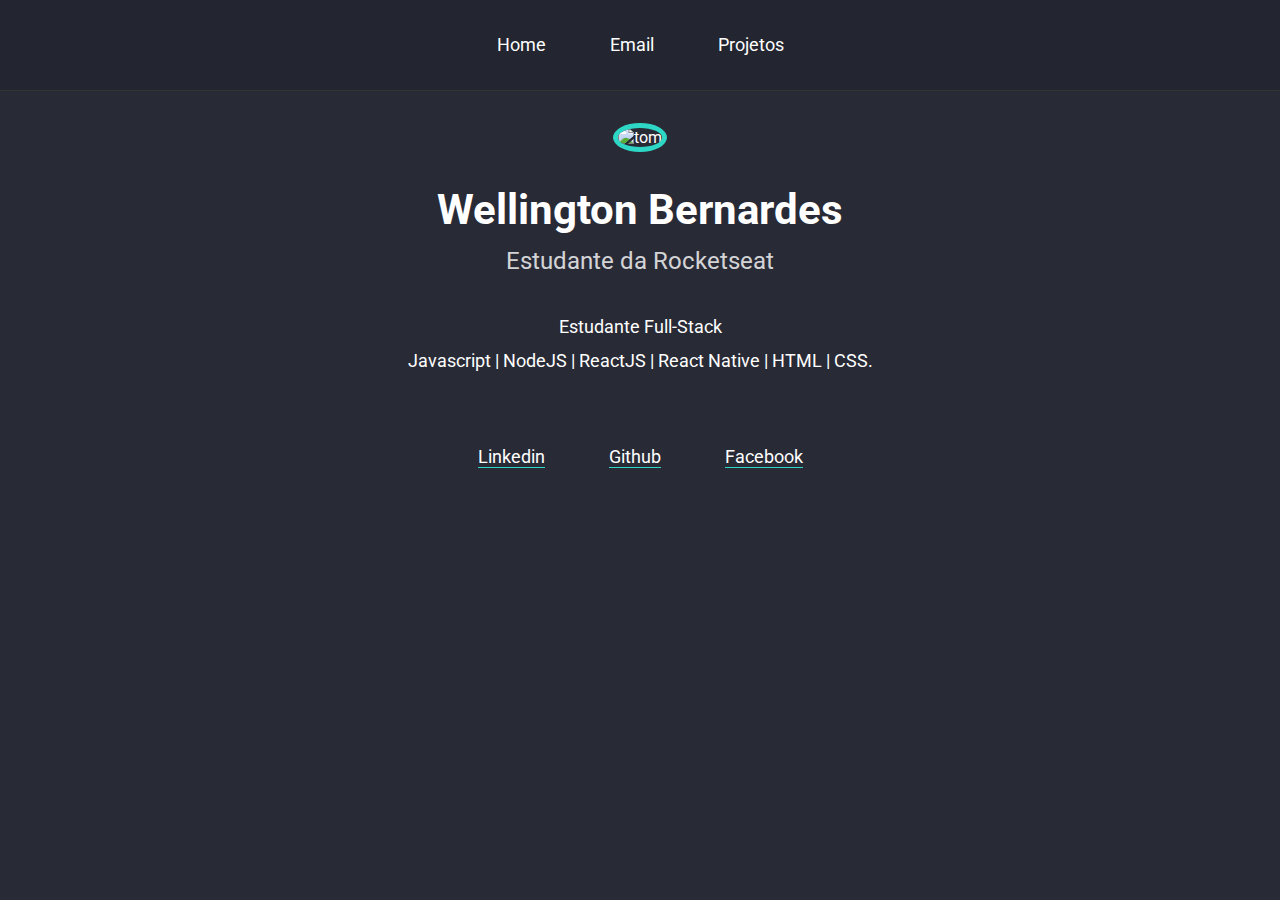
==== index.html @ 9b5b057b "Envio inicial" ====
<!DOCTYPE html>
<html lang="pt-BR">

<head>
  
  <title>Wellington Bernardes</title>
  <link href="https://fonts.googleapis.com/css?family=Roboto:400,700&display=swap" rel="stylesheet" rel="stylesheet">
  <link rel="icon" href="imagens/favicon.ico" type="image/x-icon"/>
  <link rel="stylesheet" href="styles.css">

</head>

<body>

  <header>

    <div class="links">
      <a href="index.html">Home</a>
      <a href="mailto: oi@rocketseat.com.br">Email</a>
      <a href="projetos.html">Projetos</a>
    </div>   

  </header>  

  <div id="wrapper">
    <img src="https://avatars3.githubusercontent.com/u/52305585?s=460&v=4" alt="tom">
    <h1>
      Wellington Bernardes
    </h1>
    <h2>
      Estudante da Rocketseat
    </h2>
    <p>
      Estudante Full-Stack <br> Javascript | NodeJS | ReactJS | React Native | HTML | CSS.
    </p>
  </div>
  
  <div id="links-footer" class="links">
    <a href="https://www.linkedin.com/in/wellington-bernardes-de-andrade-7059a196/" target="_blank">Linkedin</a>
    <a href="https://github.com/tomwebean" target="_blank">Github</a>
    <a href="https://www.facebook.com/wellington.bernardesdeandrade?ref=bookmarks" target="_blank">Facebook</a>
  </div> 
</body>
</html>
---- styles.css ----
:root {
  --color-green: rgb(46, 214, 198);
  --color-blue: rgb(85, 211, 245);
  --color-escuro: rgba(0, 0, 0, 0.1);
}

* {
  margin: 0;
  padding: 0;
  border: 0;
}

body {
  background: #282a36;
  font-family: 'Roboto', sans-serif;
  color: white;
}

header  {
  padding: 30px;
  border-bottom: 1px solid #333;
  background: var(--color-escuro);
}

.links {
  text-align: center;
}

.links a {
  color: white;
  font-size: 18px;
  line-height: 30px;
  margin: 0 30px;
  text-decoration: none;
}

.links a:hover {
  color: var(--color-green);
  transition: color 200ms;
}

#wrapper {
  text-align: center;
  padding: 32px;
}

#wrapper img {
  border-radius: 50%;
  border: 5px solid var(--color-green);
  margin-bottom: 32px; 
  height: 300px;
}

#wrapper h1 {
  font-size: 42px;
  line-height: 52px;
  font-weight: bold;
}

#wrapper h2 {
  font-size: 24px;
  line-height: 34px;
  font-weight: normal;
  margin-top: 8px;
  opacity: 0.8;
}

#wrapper p {
  max-width: 500px;
  margin: 32px auto;
  font-size: 18px;
  line-height: 34px;
}

#links-footer a {
  border-bottom: 1px solid var(--color-green);
}


/*===CARDS===*/

.cards {
  max-width: 800px;
  margin: 0 auto;
  display: grid;
  grid-template-columns: 1fr;
  gap: 20px;
}

.card {
  background-color: var(--color-escuro);
}

.card__image-container img {
  width: 100%;   
}

.card__content,
.card__info {
  padding: 16px;
}

.card__info {
  display: grid;
  grid-template-columns: 1fr 1fr;
}

.card__tec {
  background-color: var(--color-escuro);
  filter: brightness(90%);
  padding: 5px 20px;
  border-radius: 20px;
  text-align: center;
}

/* ===MODAL=== */

.modal-overlay {
  background-color: rgba(0, 0, 0, 0.7);
  width: 100%;
  height: 100%;
  position: fixed;
  top: 0;
  opacity: 0;
  visibility: hidden;
}

.modal {
  background-color: white;
  width: 90%;
  height: 90%;
  margin: 5vh auto;
  position: relative;
}

.modal .close-modal {
  color: black;
  position: absolute;
  right: 8px;
  top: 8px;
  cursor: pointer;
}

/* ===MODAL.ACTIVE=== */

.modal-overlay.active {
  opacity: 1;
  visibility: visible;
}

iframe {
  width: 100%;
  height: 90%;
  position: absolute;
  top: 5%
}
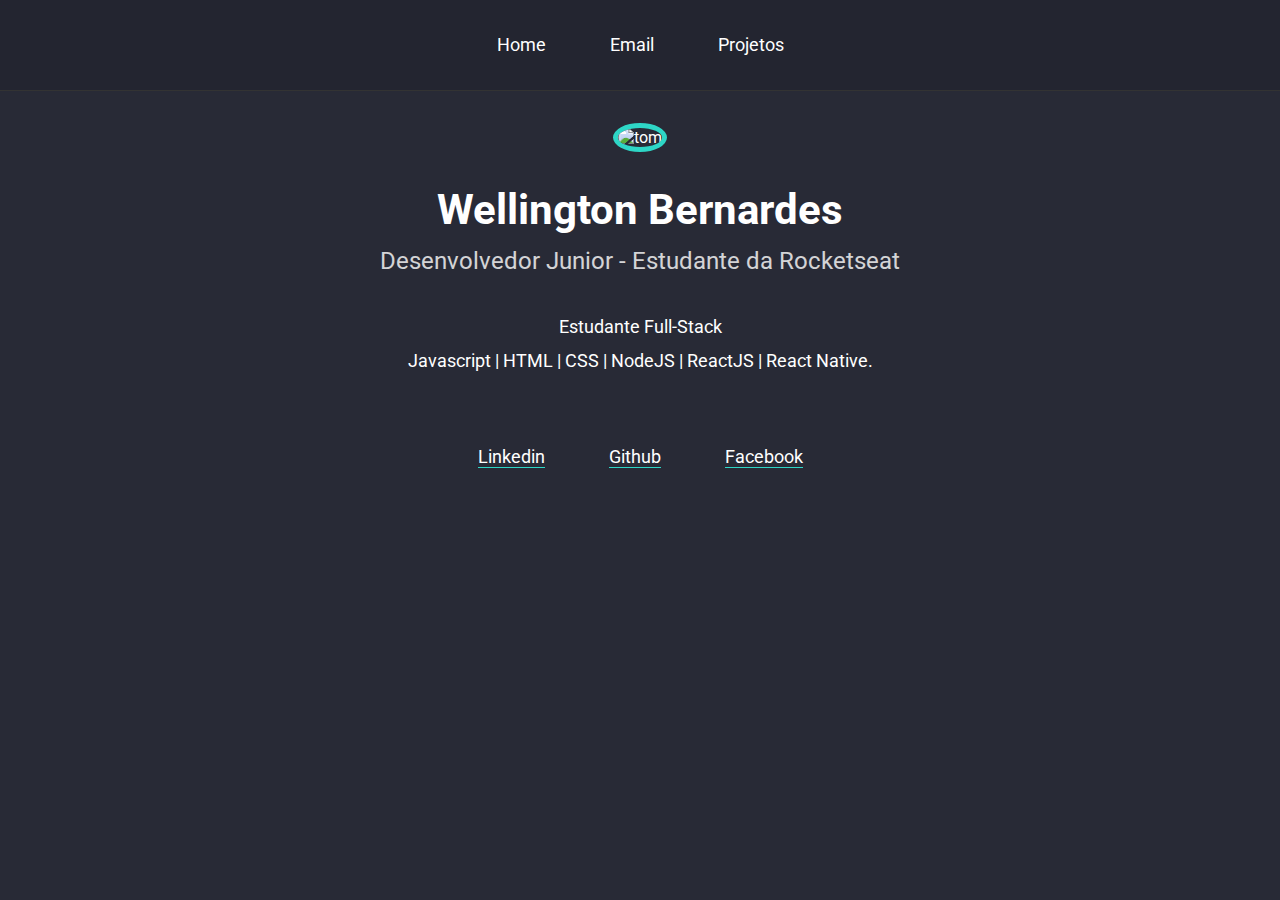
==== commit 31d53258: "Atualização do Index" ====
--- a/index.html
+++ b/index.html
@@ -28,10 +28,10 @@
       Wellington Bernardes
     </h1>
     <h2>
-      Estudante da Rocketseat
+      Desenvolvedor Junior - Estudante da Rocketseat
     </h2>
     <p>
-      Estudante Full-Stack <br> Javascript | NodeJS | ReactJS | React Native | HTML | CSS.
+      Estudante Full-Stack <br> Javascript | HTML | CSS | NodeJS | ReactJS | React Native.
     </p>
   </div>
   
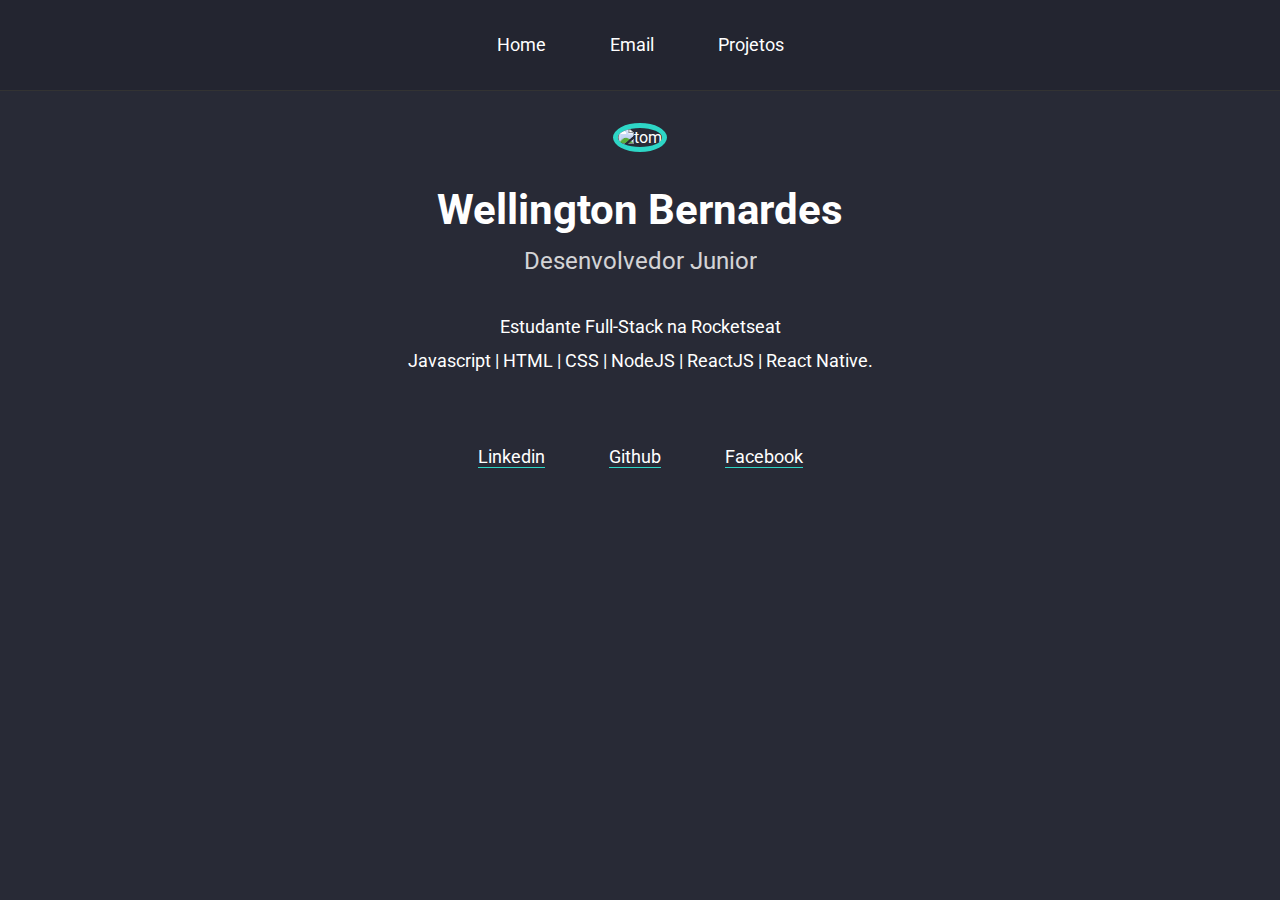
==== commit 2fd42fd7: "2" ====
--- a/index.html
+++ b/index.html
@@ -28,10 +28,10 @@
       Wellington Bernardes
     </h1>
     <h2>
-      Desenvolvedor Junior - Estudante da Rocketseat
+      Desenvolvedor Junior
     </h2>
     <p>
-      Estudante Full-Stack <br> Javascript | HTML | CSS | NodeJS | ReactJS | React Native.
+      Estudante Full-Stack na Rocketseat <br> Javascript | HTML | CSS | NodeJS | ReactJS | React Native.
     </p>
   </div>
   
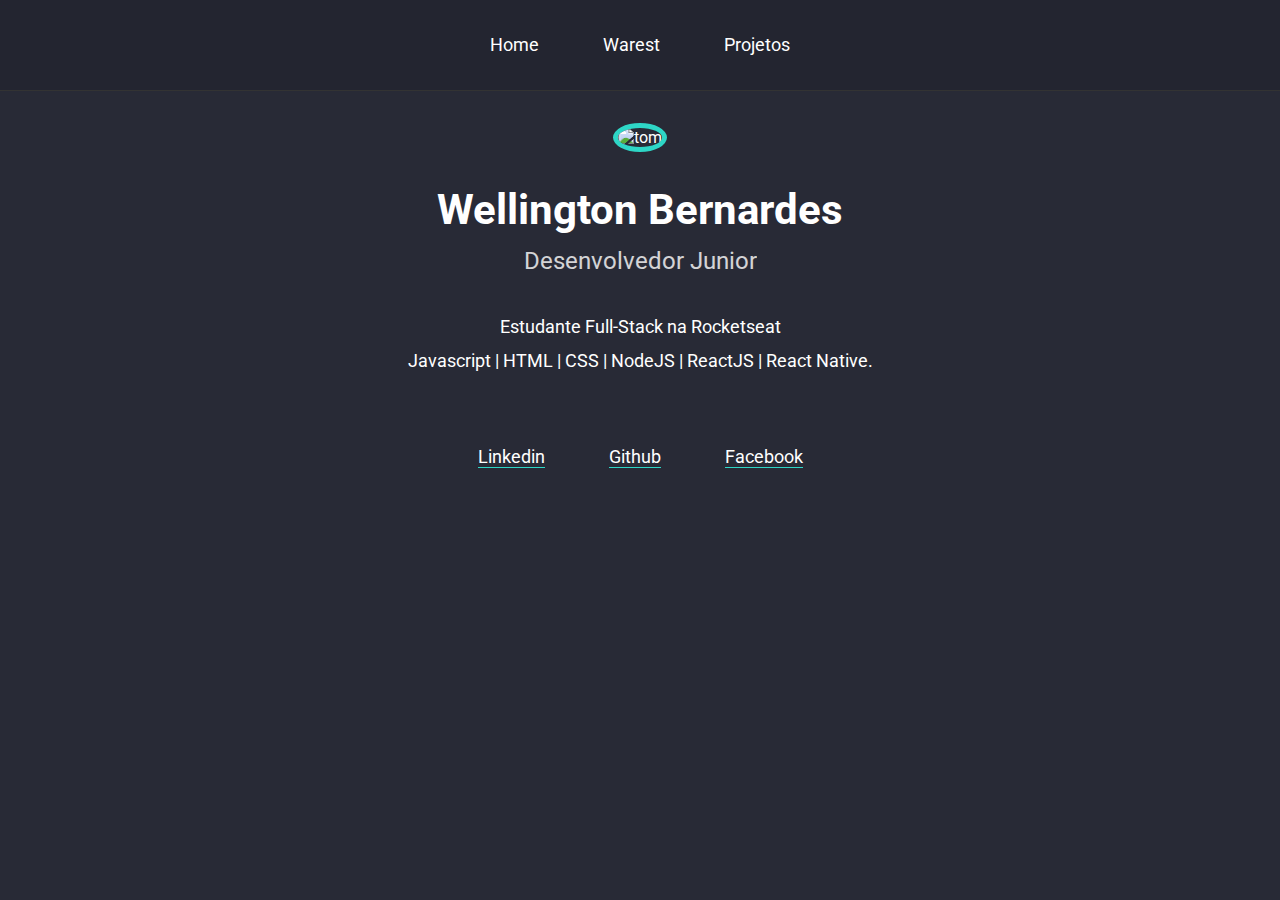
==== commit f43491dc: "menu" ====
--- a/index.html
+++ b/index.html
@@ -16,7 +16,8 @@
 
     <div class="links">
       <a href="index.html">Home</a>
-      <a href="mailto: oi@rocketseat.com.br">Email</a>
+      <a href="./warest/index.html">Warest</a>
+      <!-- <a href="mailto: oi@rocketseat.com.br">Email</a> -->
       <a href="projetos.html">Projetos</a>
     </div>   
 
